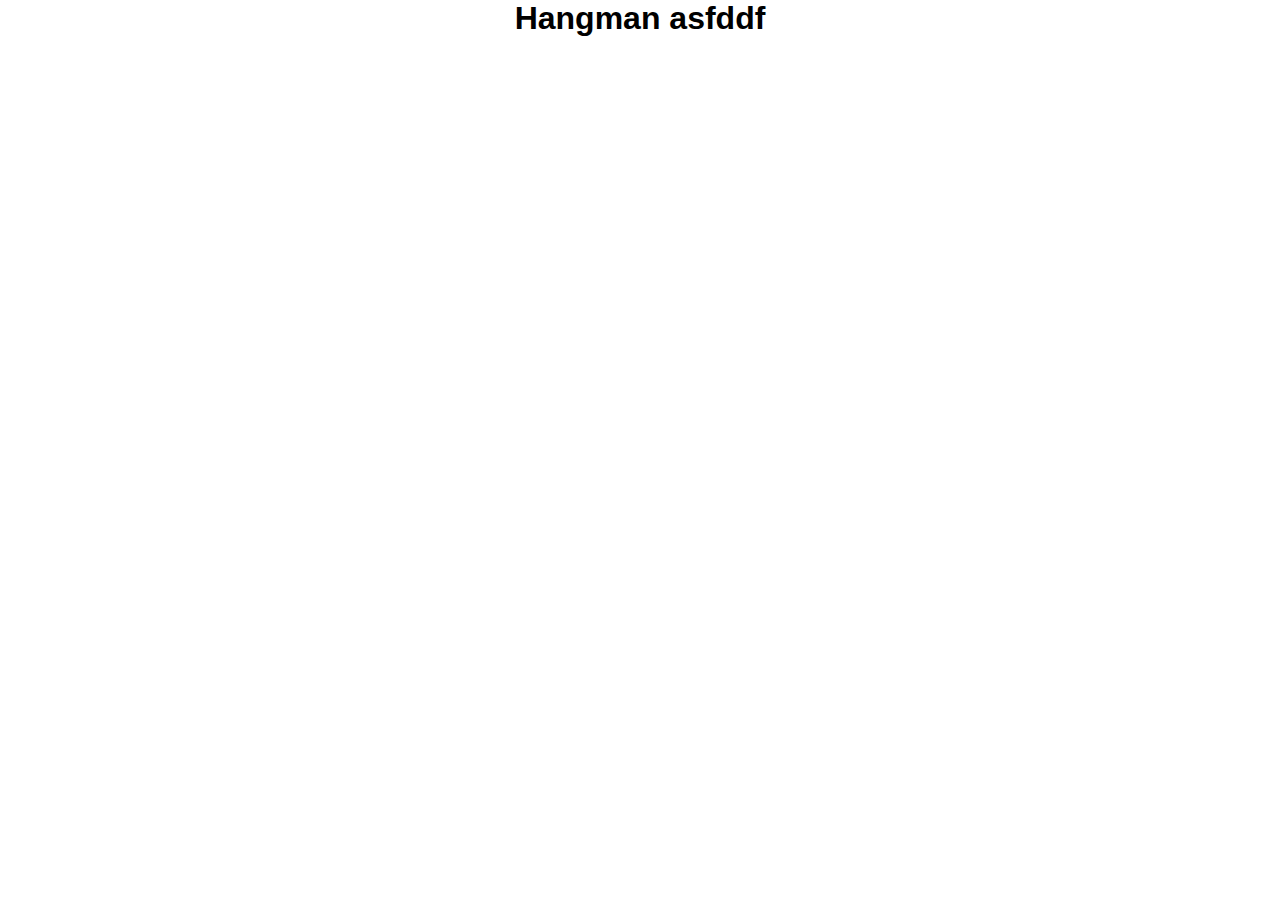
==== index.html @ c86bf015 "add index page" ====
<!DOCTYPE html>
<html lang="en">

<head>
    <meta charset="UTF-8">
    <meta name="viewport" content="width=device-width, initial-scale=1.0">
    <meta http-equiv="X-UA-Compatible" content="ie=edge">
    <title>Hangman Game</title>

    <link rel="stylesheet" type="text/css" href="./assets/css/reset.css" />
    <link rel="stylesheet" type="text/css" href="./assets/css/style.css" />

</head>

<body>
    <!-- Title/ nav -->
    <nav>
        <div class="container">
            <h1>Hangman asfddf</h1>
        </div>
    </nav>

    <section class="game">
        <div id="word"></div>
    </section>


    <!-- jQuery -->
    <script src="https://code.jquery.com/jquery-3.2.1.min.js" integrity="sha256-hwg4gsxgFZhOsEEamdOYGBf13FyQuiTwlAQgxVSNgt4="
        crossorigin="anonymous">
    </script>
    <script type="text/javascript" src="./assets/javascript/game.js"></script>
</body>
    
</html>
---- assets/css/style.css ----
.container{
    display: flex;           /* establish flex container */
    flex-direction: column;  /* make main axis vertical */
    justify-content: center; /* center items vertically, in this case */
    align-items: center;   
}

section{
    display: flex;
    flex-direction: column;  /* make main axis vertical */
    justify-content: center; /* center items vertically, in this case */
    align-items: center; 
}

strong{
    padding: 5px;
    font-size: 20px;
}
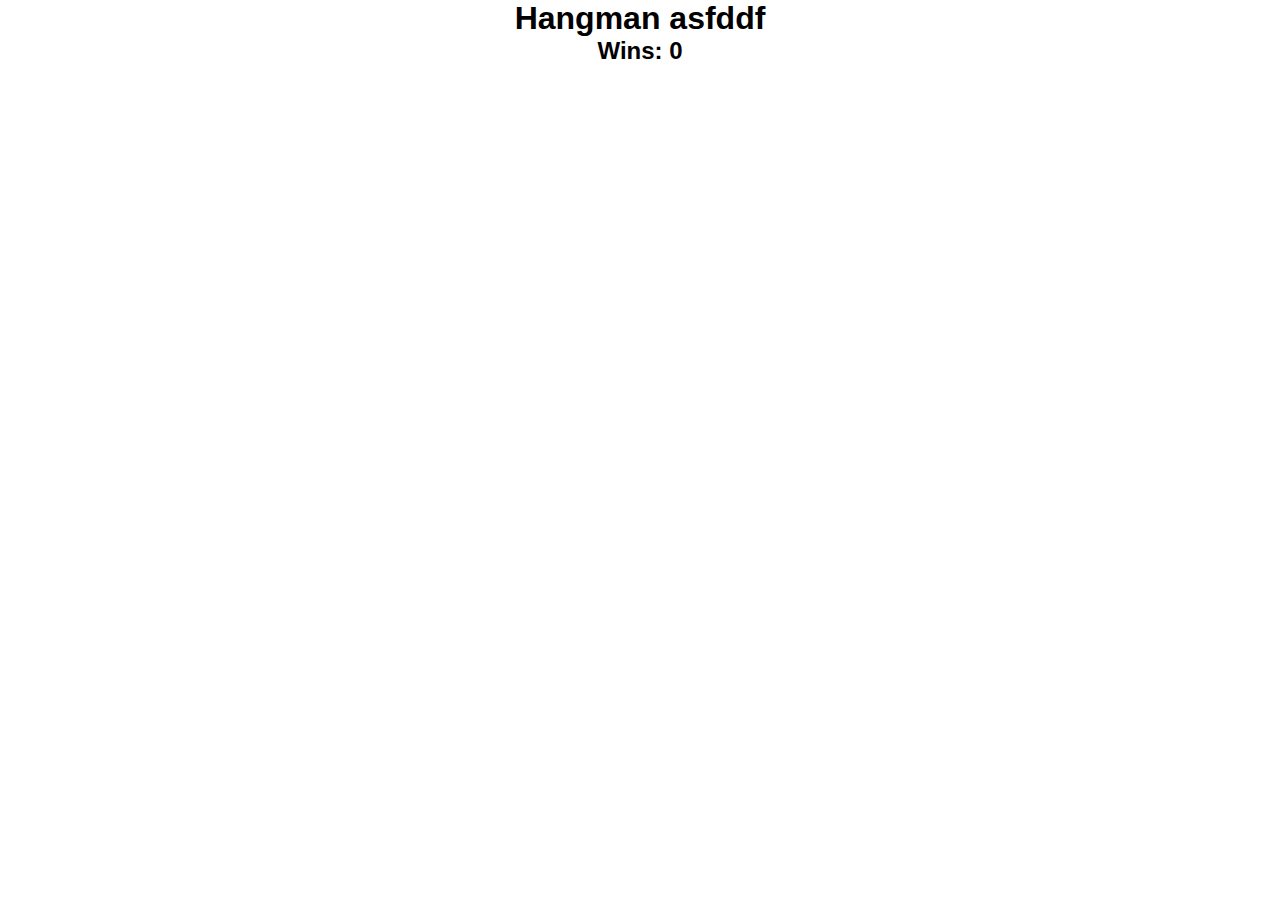
==== commit 28b0de42: "add placaeholder arry to DOM" ====
--- a/index.html
+++ b/index.html
@@ -22,6 +22,7 @@
 
     <section class="game">
         <div id="word"></div>
+        <div id="wins"><h2>Wins: 0</h2></div>
     </section>
 
 
@@ -29,7 +30,7 @@
     <script src="https://code.jquery.com/jquery-3.2.1.min.js" integrity="sha256-hwg4gsxgFZhOsEEamdOYGBf13FyQuiTwlAQgxVSNgt4="
         crossorigin="anonymous">
     </script>
-    <script type="text/javascript" src="./assets/javascript/game.js"></script>
+    <script type="text/javascript" src="./assets/javascript/app.js"></script>
 </body>
     
 </html>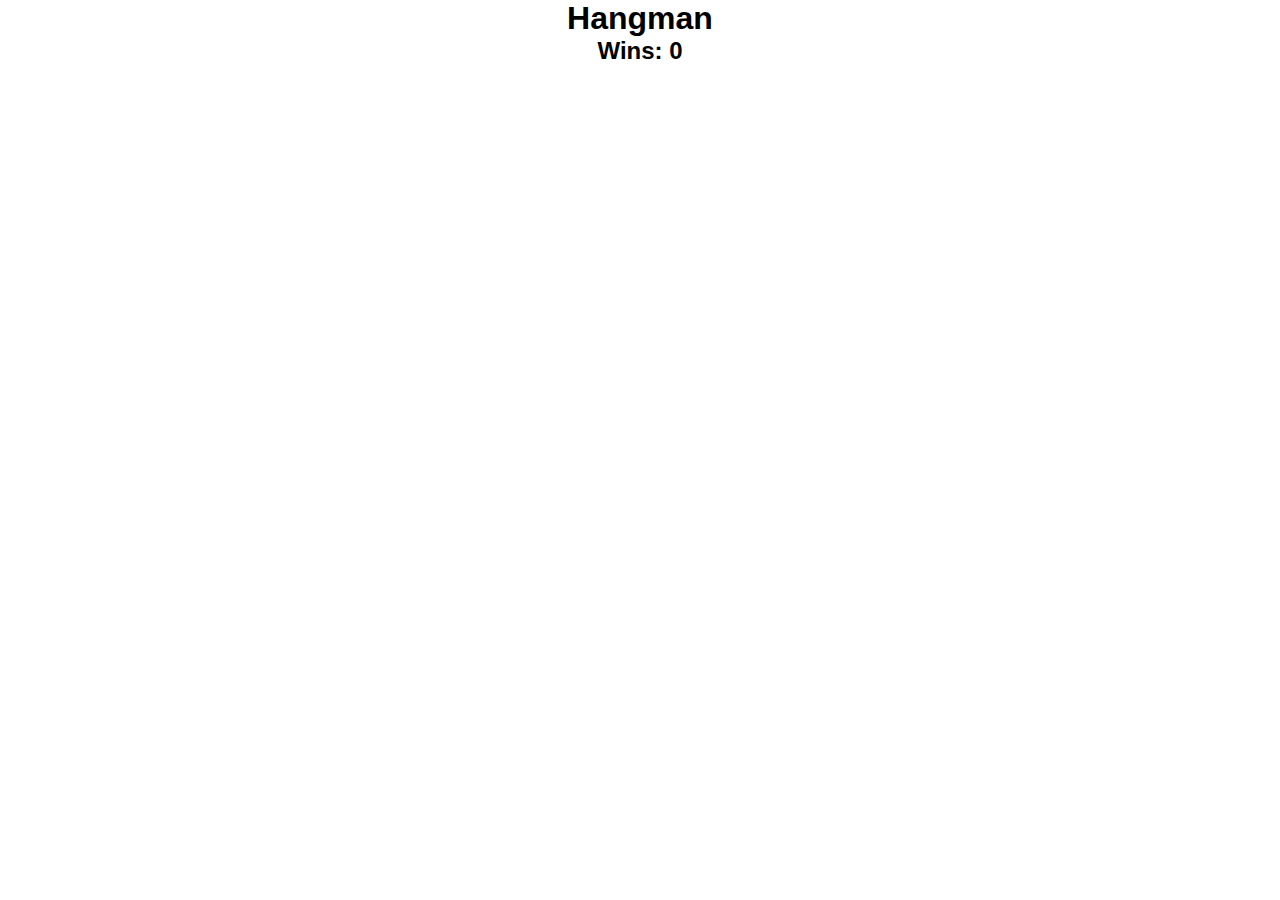
==== commit 96b6d2b8: "refactor code into app.js" ====
--- a/index.html
+++ b/index.html
@@ -16,7 +16,7 @@
     <!-- Title/ nav -->
     <nav>
         <div class="container">
-            <h1>Hangman asfddf</h1>
+            <h1>Hangman</h1>
         </div>
     </nav>
 
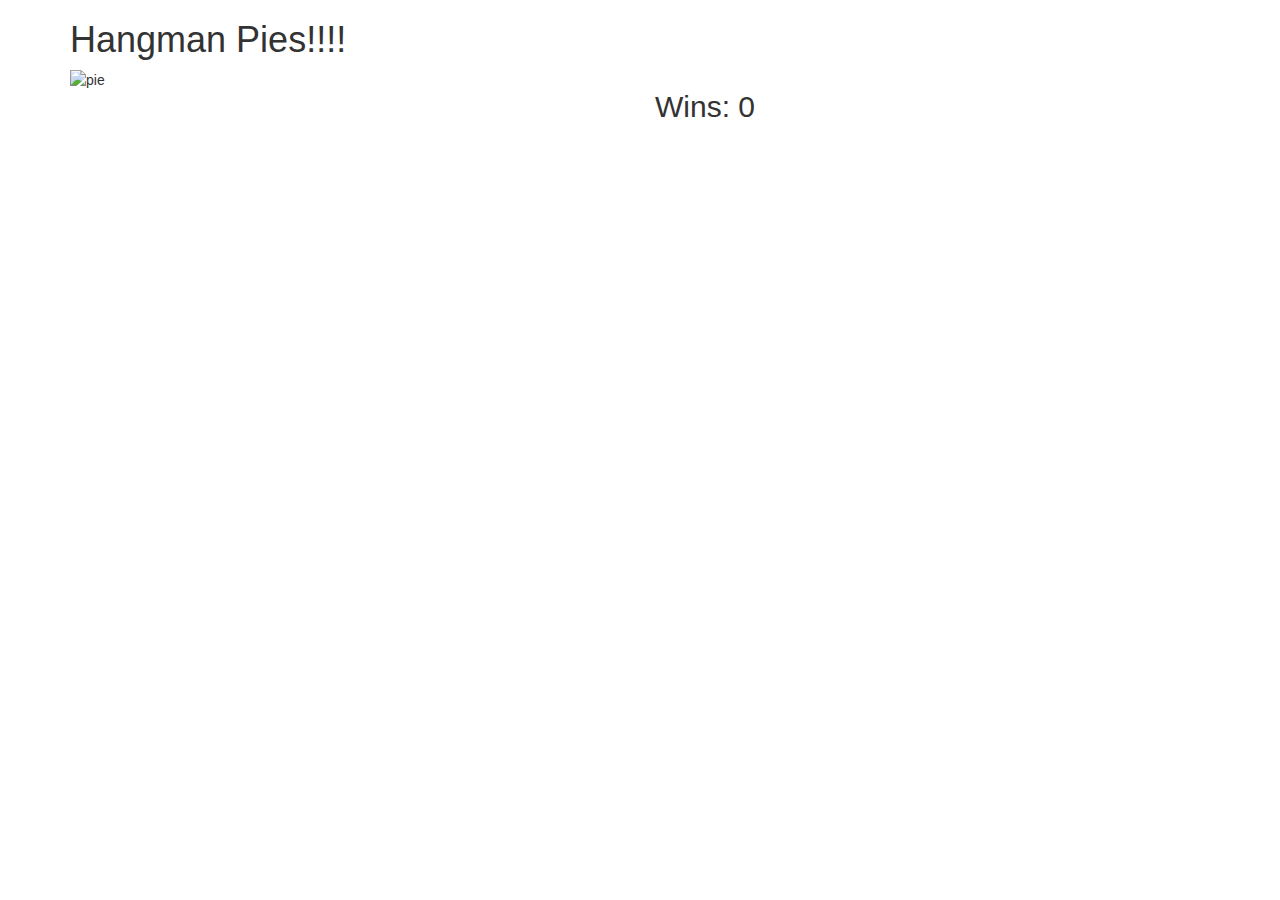
==== commit e20b836f: "started bootstrap styling" ====
--- a/index.html
+++ b/index.html
@@ -8,7 +8,8 @@
     <title>Hangman Game</title>
 
     <link rel="stylesheet" type="text/css" href="./assets/css/reset.css" />
-    <link rel="stylesheet" type="text/css" href="./assets/css/style.css" />
+    <link rel="stylesheet" type="text/css" href="https://maxcdn.bootstrapcdn.com/bootstrap/3.3.7/css/bootstrap.min.css" />
+    <!-- <link rel="stylesheet" type="text/css" href="./assets/css/style.css" /> -->
 
 </head>
 
@@ -16,13 +17,30 @@
     <!-- Title/ nav -->
     <nav>
         <div class="container">
-            <h1>Hangman</h1>
+            <div class="row">
+                <div class="col-md-12">
+                    <h1>Hangman Pies!!!!</h1>
+                </div>
+            </div>
         </div>
     </nav>
 
     <section class="game">
-        <div id="word"></div>
-        <div id="wins"><h2>Wins: 0</h2></div>
+        <div class="container">
+            <div class="row">
+                <div id="picture" class="col-md-6">
+                    <img src="https://upload.wikimedia.org/wikipedia/commons/thumb/f/f2/Chicken_Pie.JPG/438px-Chicken_Pie.JPG" 
+                    alt="pie" class="img-responsive"/>
+                </div>
+                <div class="col-md-6">
+                    <div id="word"></div>
+                    <div id="wins">
+                        <h2>Wins: 0</h2>
+                    </div>
+                    <div id="gussed"></div>
+                </div>
+            </div>
+        </div>
     </section>
 
 
@@ -32,5 +50,5 @@
     </script>
     <script type="text/javascript" src="./assets/javascript/app.js"></script>
 </body>
-    
+
 </html>--- a/assets/css/style.css
+++ b/assets/css/style.css
@@ -1,18 +1 @@
-.container{
-    display: flex;           /* establish flex container */
-    flex-direction: column;  /* make main axis vertical */
-    justify-content: center; /* center items vertically, in this case */
-    align-items: center;   
-}
 
-section{
-    display: flex;
-    flex-direction: column;  /* make main axis vertical */
-    justify-content: center; /* center items vertically, in this case */
-    align-items: center; 
-}
-
-strong{
-    padding: 5px;
-    font-size: 20px;
-}
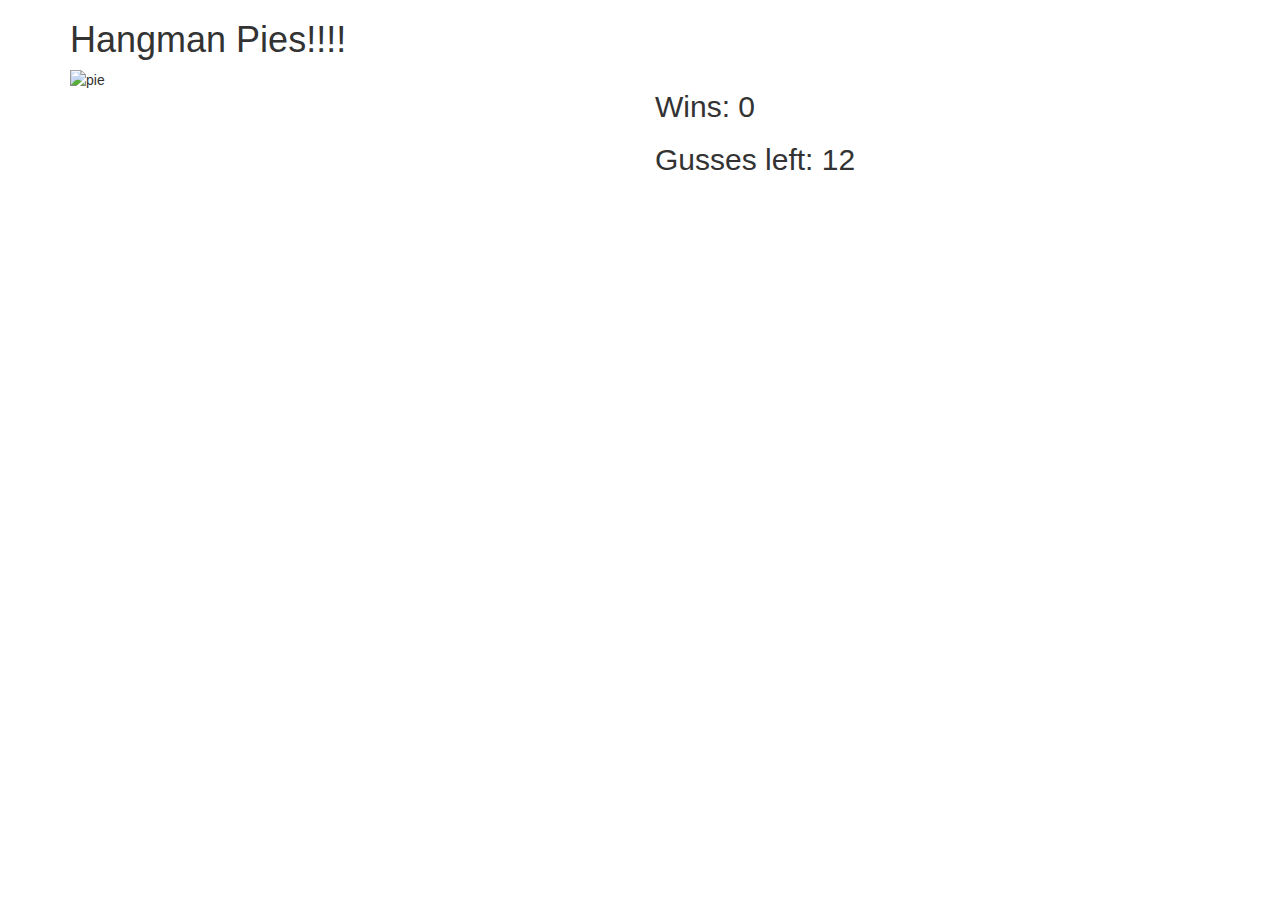
==== commit b43b9086: "fixed gusses to reset game at 0 most of the time" ====
--- a/index.html
+++ b/index.html
@@ -37,7 +37,10 @@
                     <div id="wins">
                         <h2>Wins: 0</h2>
                     </div>
-                    <div id="gussed"></div>
+                    <div id="gusses">
+                            <h2>Gusses left: 12</h2>
+                        </div>
+                    <div id="guessed"></div>
                 </div>
             </div>
         </div>
